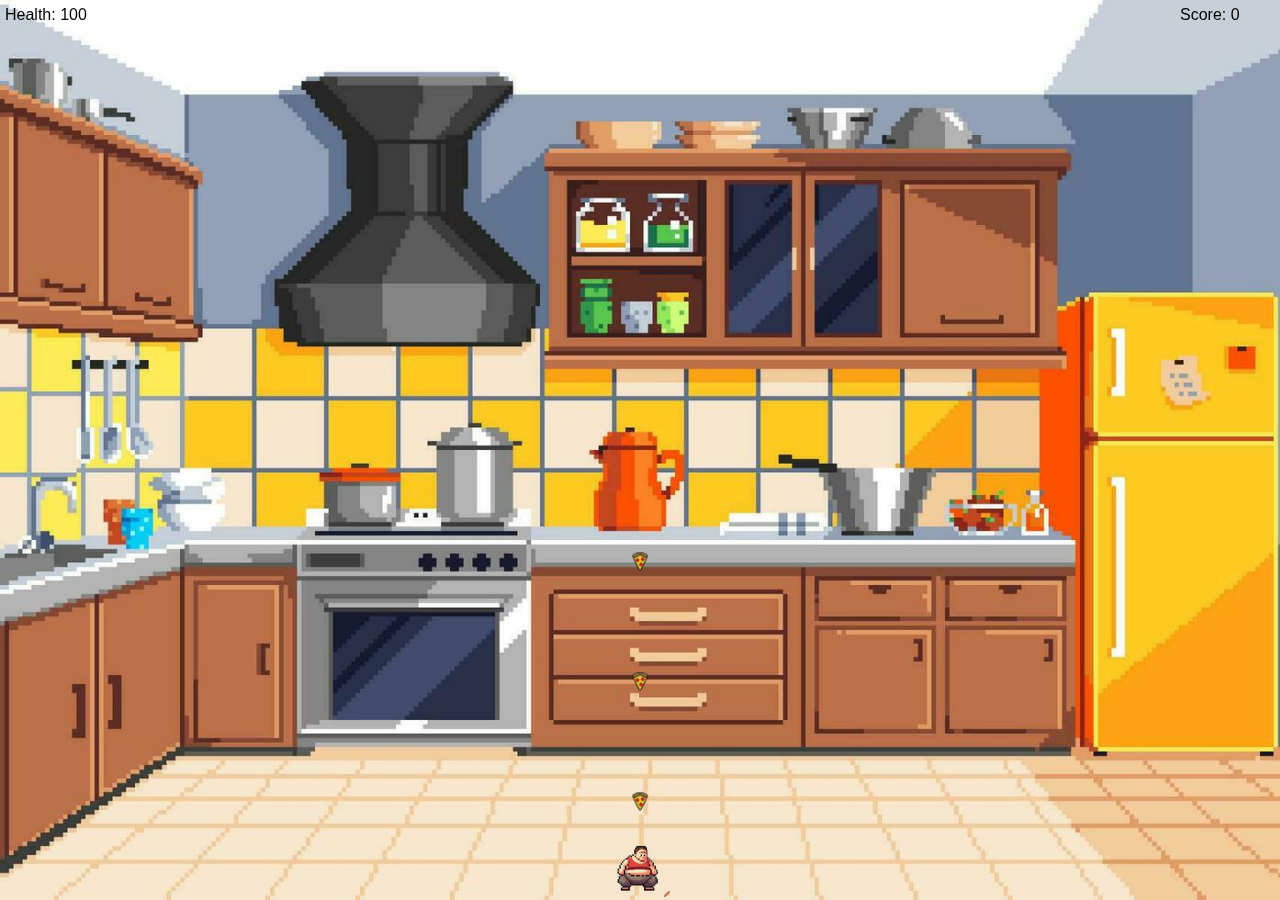
==== index.html @ 4407c3ee "Merge branch 'main' of https://github.com/MatsuShimote/SpaceShooterGame" ====
<!DOCTYPE html>
<html lang="pt-br">
  <head>
    <meta charset="UTF-8" />
    <meta name="viewport" content="width=device-width, initial-scale=1.0" />
    <title>Fat Shooter Game</title>
    <link rel="stylesheet" href="style.css" />
    <script src="js/main.js" defer></script>
    <script src="js/Player.js" defer></script>
    <script src="js/Bullet.js" defer></script>
    <script src="js/HealthKit.js" defer></script>
    <script src="js/Enemy.js" defer></script>
    <script src="js/utils.js" defer></script>
    <script src="js/Draw.js" defer></script>
    <script src="js/BurguerBullet.js" defer></script>
    <script src="js/CoxinhaBullet.js" defer></script>
    <script src="js/DonutBullet.js" defer></script>
    <script src="js/MilkshakeBullet.js" defer></script>
    <script src="js/PizzaBullet.js" defer></script>
  </head>
  <body>
    <canvas></canvas>
  </body>
</html>
---- style.css ----
body {
    background: url("imgs/kitchen.jpg");
    background-repeat: no-repeat;
    background-attachment: fixed;
    background-size: cover;
    display: flex;
    justify-content: center;
    align-items: center;
    height: 100vh;
    margin: 0;
}
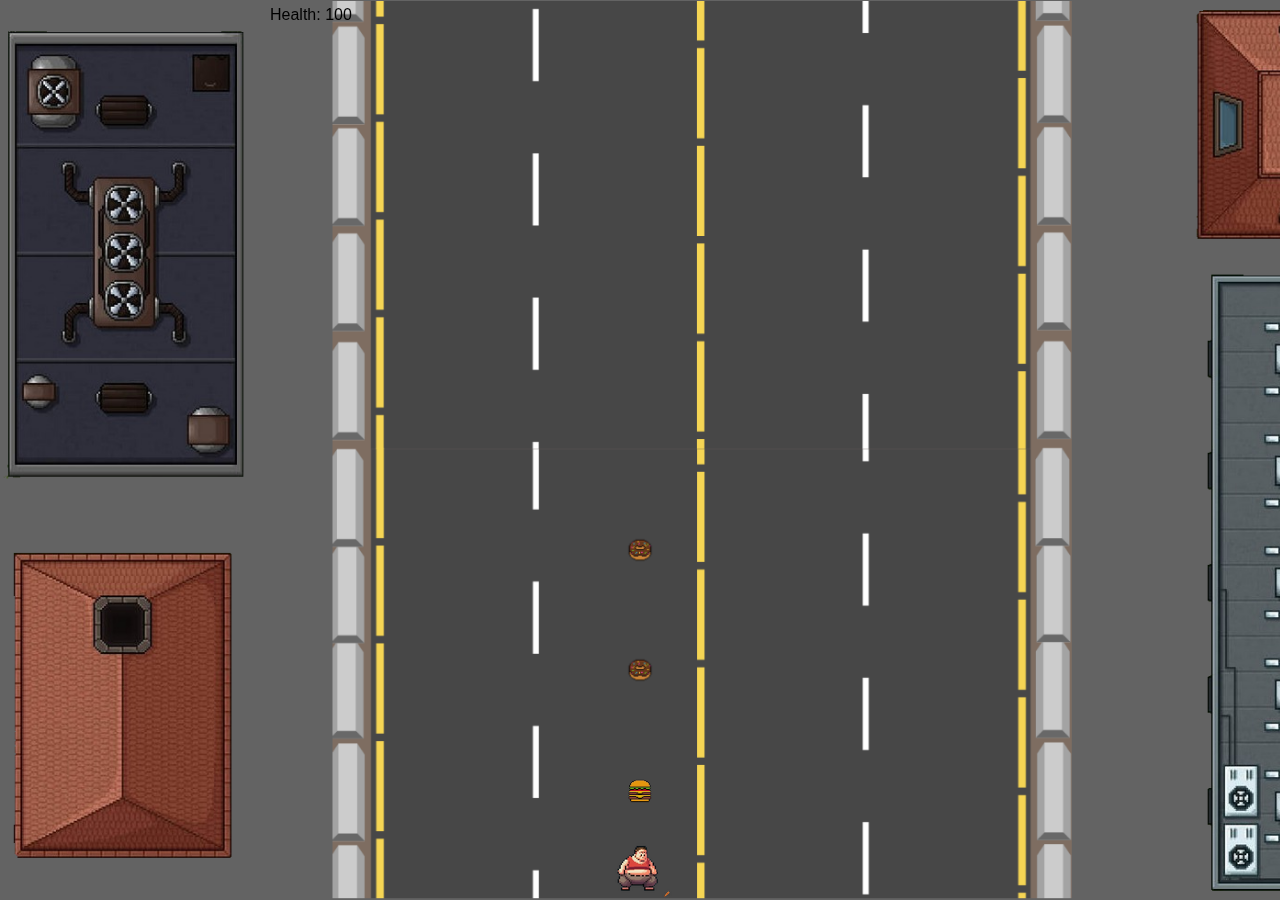
==== commit f875cb76: "feat: multiple enemies implementation" ====
--- a/index.html
+++ b/index.html
@@ -17,6 +17,9 @@
     <script src="js/DonutBullet.js" defer></script>
     <script src="js/MilkshakeBullet.js" defer></script>
     <script src="js/PizzaBullet.js" defer></script>
+    <script src="js/Mamau.js" defer></script>
+    <script src="js/Cariri.js" defer></script>
+    <script src="js/Xuliao.js" defer></script>
   </head>
   <body>
     <canvas></canvas>
--- a/style.css
+++ b/style.css
@@ -1,5 +1,5 @@
 body {
-    background: url("imgs/kitchen.jpg");
+    background: url("imgs/road_0-1.png");
     background-repeat: no-repeat;
     background-attachment: fixed;
     background-size: cover;
@@ -8,4 +8,8 @@
     align-items: center;
     height: 100vh;
     margin: 0;
+}
+
+canvas {
+    margin: 0 auto;
 }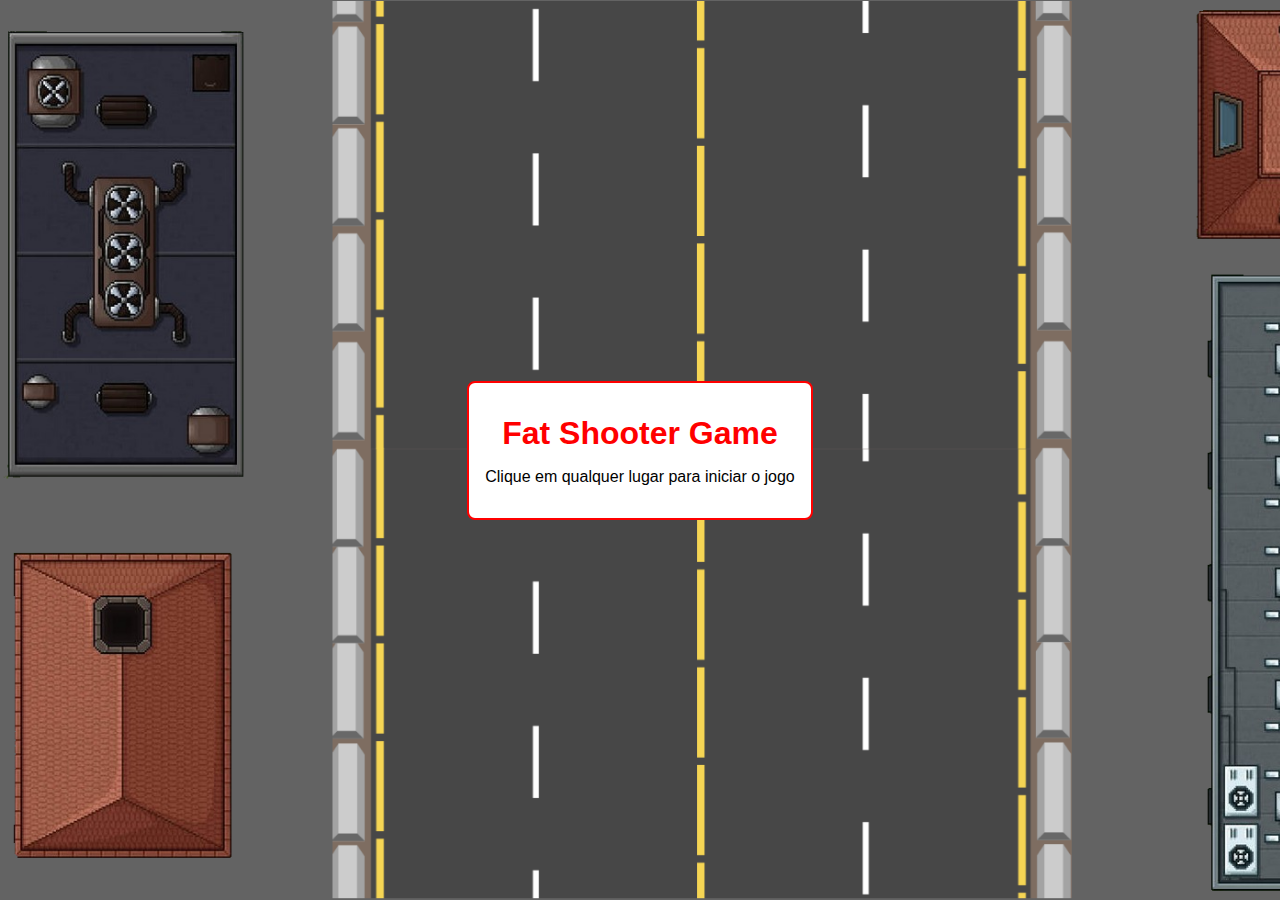
==== commit a53c1e49: "feat: create initial menu" ====
--- a/index.html
+++ b/index.html
@@ -22,6 +22,10 @@
     <script src="js/Xuliao.js" defer></script>
   </head>
   <body>
+    <div class="menu">
+      <h1>Fat Shooter Game</h1>
+      <p>Clique em qualquer lugar para iniciar o jogo</p>
+    </div>
     <canvas></canvas>
   </body>
 </html>
--- a/style.css
+++ b/style.css
@@ -1,4 +1,19 @@
+:root {
+    box-sizing: border-box;
+    margin: 0;
+    padding: 0;
+}
+
+h1,
+h2,
+h3,
+h4,
+p {
+    margin: 0;
+}
+
 body {
+    font-family: sans-serif;
     background: url("imgs/road_0-1.png");
     background-repeat: no-repeat;
     background-attachment: fixed;
@@ -12,4 +27,20 @@
 
 canvas {
     margin: 0 auto;
+}
+
+.menu {
+    position: absolute;
+    background-color: white;
+    border-radius: 8px;
+    border: 2px solid red;
+    padding: 32px 16px;
+    display: flex;
+    align-items: center;
+    flex-direction: column;
+}
+
+.menu h1 {
+    color: red;
+    margin-bottom: 16px;
 }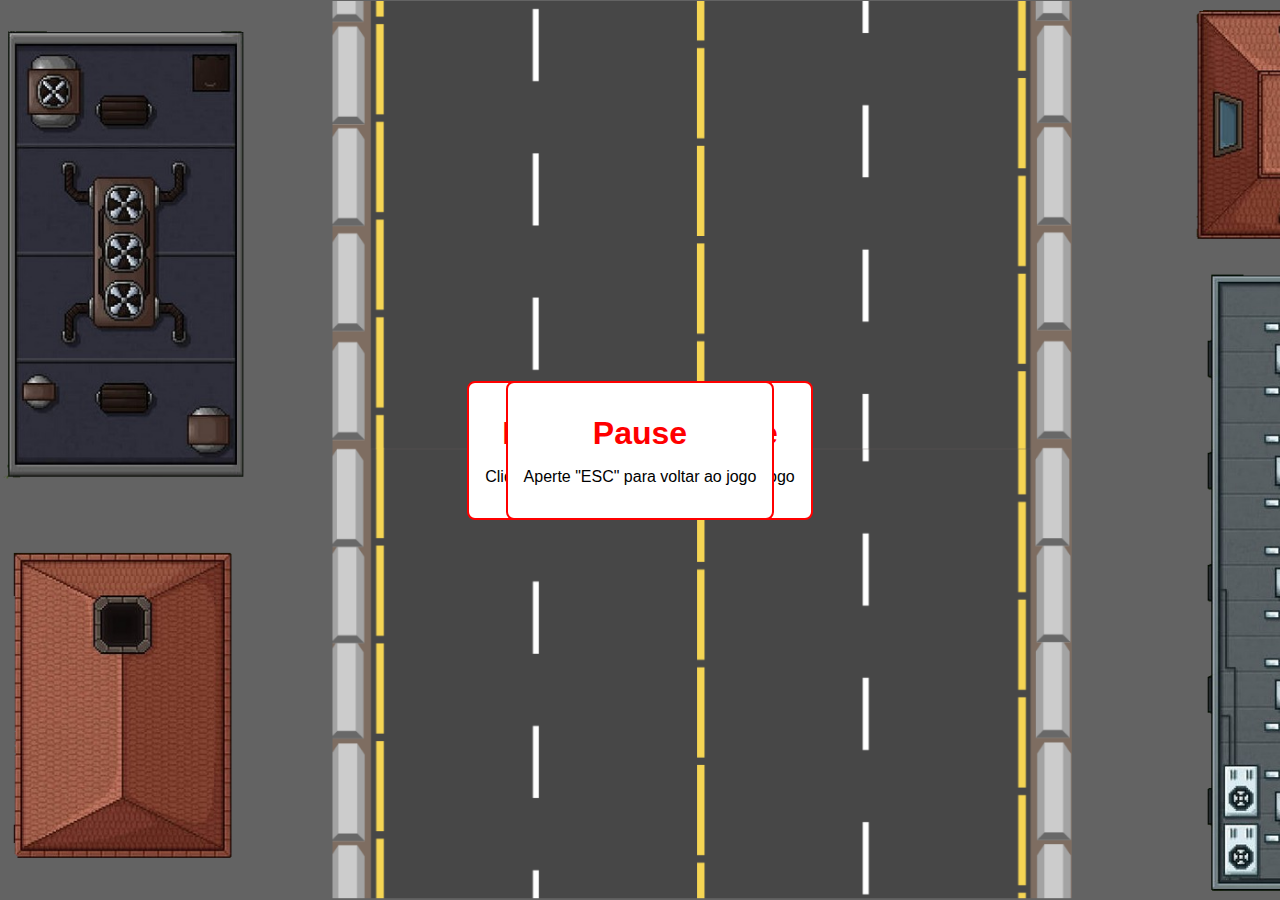
==== commit ae8aa8b1: "refactor: wip create pause menu" ====
--- a/index.html
+++ b/index.html
@@ -5,26 +5,16 @@
     <meta name="viewport" content="width=device-width, initial-scale=1.0" />
     <title>Fat Shooter Game</title>
     <link rel="stylesheet" href="style.css" />
-    <script src="js/main.js" defer></script>
-    <script src="js/Player.js" defer></script>
-    <script src="js/Bullet.js" defer></script>
-    <script src="js/HealthKit.js" defer></script>
-    <script src="js/Enemy.js" defer></script>
-    <script src="js/utils.js" defer></script>
-    <script src="js/Draw.js" defer></script>
-    <script src="js/BurguerBullet.js" defer></script>
-    <script src="js/CoxinhaBullet.js" defer></script>
-    <script src="js/DonutBullet.js" defer></script>
-    <script src="js/MilkshakeBullet.js" defer></script>
-    <script src="js/PizzaBullet.js" defer></script>
-    <script src="js/Mamau.js" defer></script>
-    <script src="js/Cariri.js" defer></script>
-    <script src="js/Xuliao.js" defer></script>
+    <script type="module" src="js/main.js"></script>
   </head>
   <body>
-    <div class="menu">
+    <div class="menu start-menu">
       <h1>Fat Shooter Game</h1>
       <p>Clique em qualquer lugar para iniciar o jogo</p>
+    </div>
+    <div class="menu pause-menu">
+      <h1>Pause</h1>
+      <p>Aperte "ESC" para voltar ao jogo</p>
     </div>
     <canvas></canvas>
   </body>
